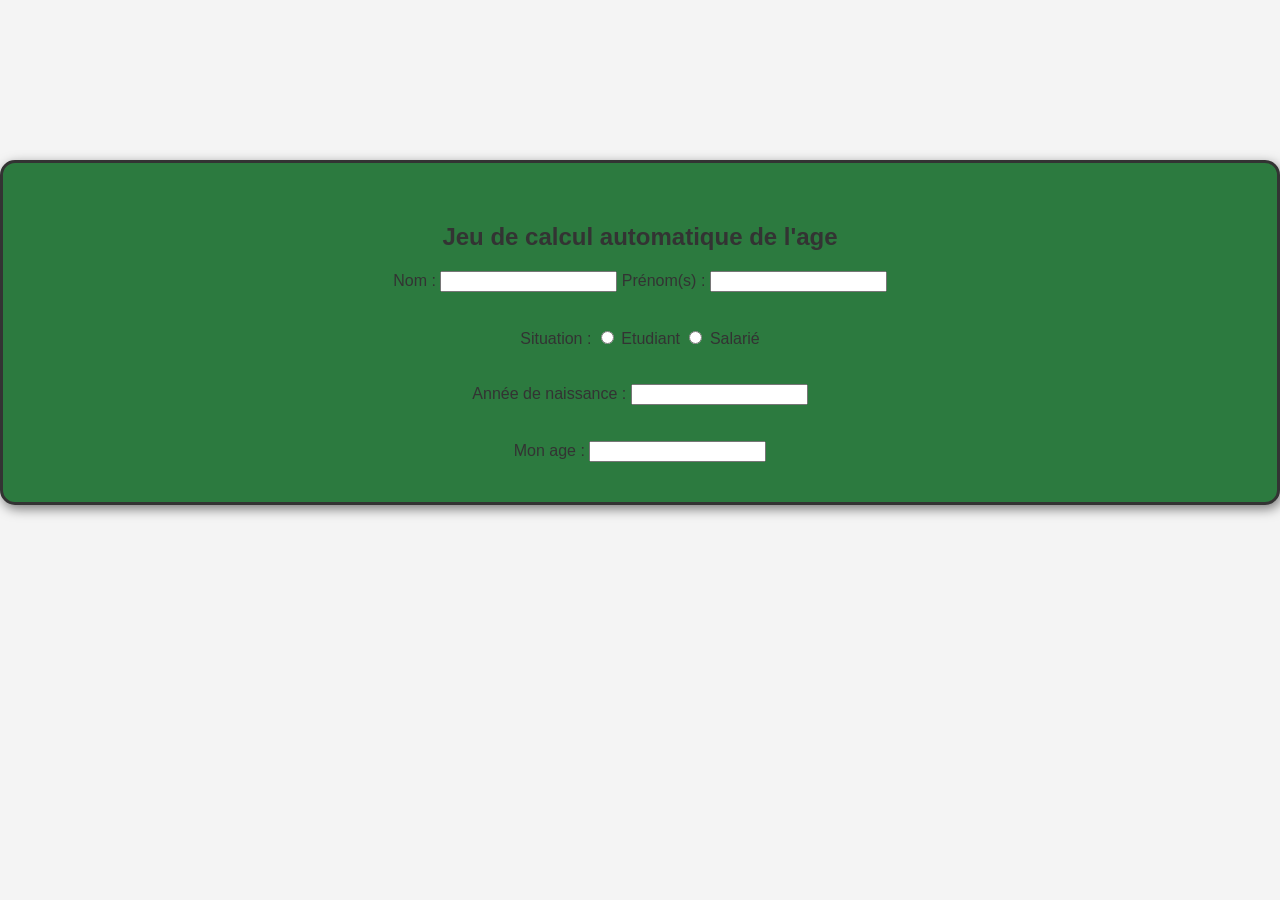
==== calculeAge/calaculeAge.html @ b681cecc "jeux age" ====
<!DOCTYPE html>
<html lang="fr">
<head>
    <meta charset="UTF-8">
    <meta name="viewport" content="width=device-width, initial-scale=1.0">
    <title>Calcule automatique de l'âge</title>
    <script src="calculeAge.js" defer></script>
    <link href="calculeAge.css" rel="stylesheet">
</head>
<body>

    <section>

        <h2>Jeu de calcul automatique de l'age</h2>

        <form action="#" method="post" > <!--Début du formulaire-->
                <div>
                 <!--la balise label permet de d'écrire un texte et input type décrit ce qu'il aura comme information sur le formulaire. Le label est l'input sont relié grâce aux attribut for et name.-->
                 <label for="nom">Nom :</label> 
                 <input type="text" name="nom" id="nom">
                 

                 <label for="prenom">Prénom(s) :</label> 
                 <input type="text" name="prenom" id="prenom">
                 </div>
                 <div> <br> <br>

                 <label>Situation :</label>
                 <input type="radio" name="genre" id="genre"> <!--avec l'attribut radit tu peut cocher qu'un seule proposition-->
                 <label for="genre"> Etudiant </label> 

                 <input type="radio" name="genre"  id="genre">
                 <label for="genre"> Salarié </label> 
                  
                 
                 </div> <br><br>

                 <div>

                 <label for="année">Année de naissance :</label> 
                 <input type="number" name="année" id="année">

                 </div> <br> <br>

                 <div>

                    <label for="age">Mon age :</label> 
                    <input type="text" name="age" id="age" readonly>

                 </div>
        </form>
    </section>
    
</body>
</html>
---- calculeAge/calculeAge.css ----
body { 
 margin: 0;
    font-family: Arial, sans-serif;
    background: #f4f4f4;
    color: #333;
    padding-top: 160px;
    
   
}



section {

background-color: #2c7a3f;
 padding: 40px;
    border-radius: 15px;
    box-shadow: 2px 4px 12px rgba(0,0,0,0.5);
    border: solid;

    gap: 50px;
    margin-bottom: 40px;
    text-align: center;
    z-index: 4000;

}
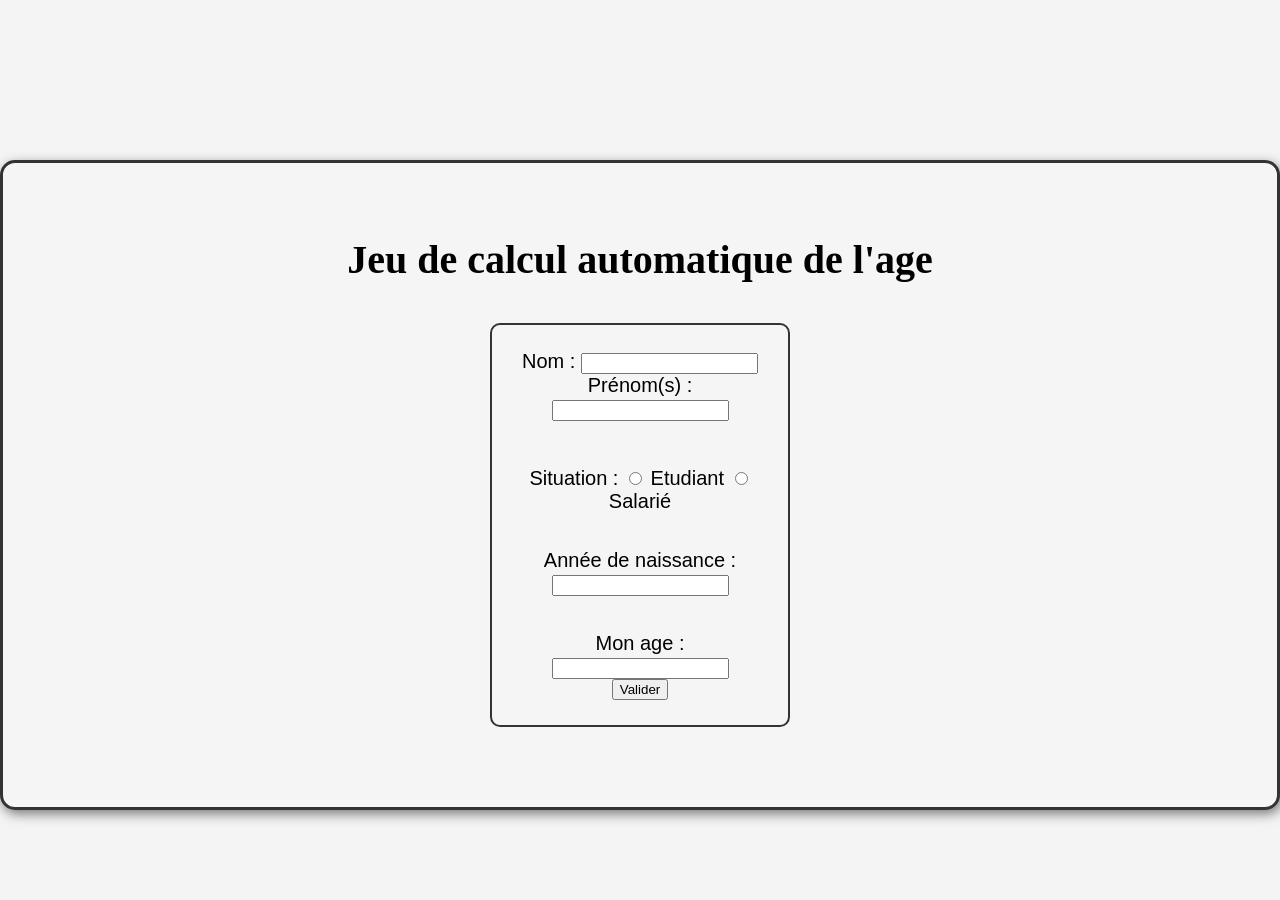
==== commit 84c5e811: "exo heure" ====
--- a/calculeAge/calaculeAge.html
+++ b/calculeAge/calaculeAge.html
@@ -16,36 +16,36 @@
         <form action="#" method="post" > <!--Début du formulaire-->
                 <div>
                  <!--la balise label permet de d'écrire un texte et input type décrit ce qu'il aura comme information sur le formulaire. Le label est l'input sont relié grâce aux attribut for et name.-->
-                 <label for="nom">Nom :</label> 
-                 <input type="text" name="nom" id="nom">
-                 
+                    <label for="nom">Nom :</label> 
+                    <input type="text" name="nom" id="nom">
+                    
 
-                 <label for="prenom">Prénom(s) :</label> 
-                 <input type="text" name="prenom" id="prenom">
+                    <label for="prenom">Prénom(s) :</label> 
+                    <input type="text" name="prenom" id="prenom">
                  </div>
                  <div> <br> <br>
 
-                 <label>Situation :</label>
-                 <input type="radio" name="genre" id="genre"> <!--avec l'attribut radit tu peut cocher qu'un seule proposition-->
-                 <label for="genre"> Etudiant </label> 
+                    <label>Situation :</label>
+                    <input type="radio" name="genre" id="genre"> <!--avec l'attribut radit tu peut cocher qu'un seule proposition-->
+                    <label for="genre"> Etudiant </label> 
 
-                 <input type="radio" name="genre"  id="genre">
-                 <label for="genre"> Salarié </label> 
+                    <input type="radio" name="genre"  id="genre">
+                    <label for="genre"> Salarié </label> 
                   
                  
                  </div> <br><br>
 
                  <div>
 
-                 <label for="année">Année de naissance :</label> 
-                 <input type="number" name="année" id="année">
+                    <label for="annee">Année de naissance :</label> 
+                    <input type="number" name="annee" id="annee">
 
                  </div> <br> <br>
 
                  <div>
 
                     <label for="age">Mon age :</label> 
-                    <input type="text" name="age" id="age" readonly>
+                    <input type="number" name="age" id="age" >
 
                  </div>
         </form>
--- a/calculeAge/calculeAge.css
+++ b/calculeAge/calculeAge.css
@@ -12,7 +12,7 @@
 
 section {
 
-background-color: #2c7a3f;
+background-color: #f5f5f5;
  padding: 40px;
     border-radius: 15px;
     box-shadow: 2px 4px 12px rgba(0,0,0,0.5);
@@ -25,5 +25,27 @@
 
 }
 
+h2 {
+    color: black;
+    font-size: 40px;
+    font-family:Georgia, 'Times New Roman', Times, serif
+}
 
+div {
+color: black;
+font-size: 20px;
+}
 
+bouton {
+    padding-left: 10px;
+}
+
+form {
+width: 300px;
+  padding: 25px;        /* padding interne */
+  margin: 40px auto;         /* espace externe */
+  border: 2px solid #333;
+  border-radius: 10px;
+  box-sizing: border-box ;
+  background-color: #f5f5f5;
+}
